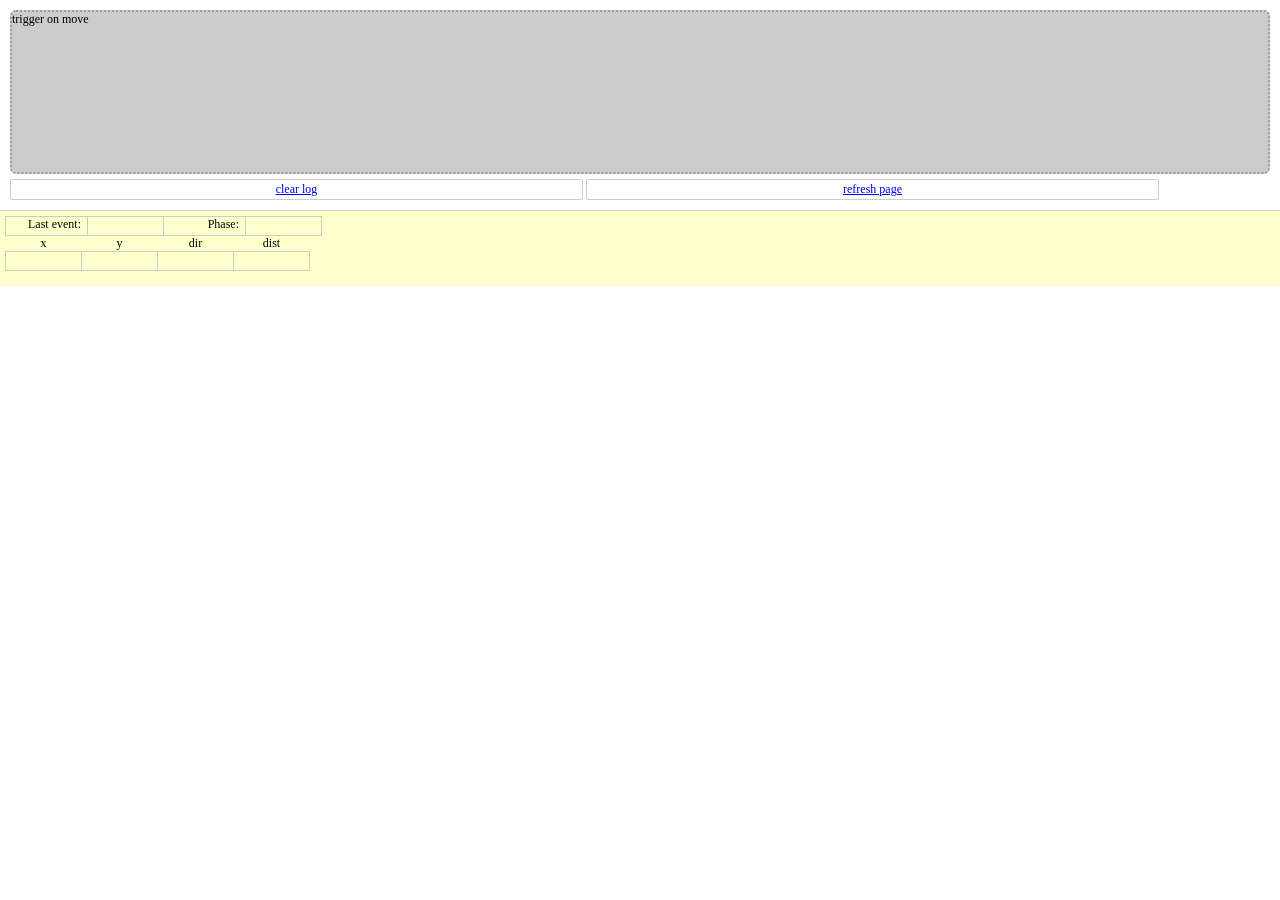
==== demo.html @ 42641f73 "first commit" ====
<!DOCTYPE html>
<!-- Conditional comment for mobile ie7 http://blogs.msdn.com/b/iemobile/ -->
<!--[if IEMobile 7 ]>		<html class="no-js iem7"> <![endif]-->
<!--[if (gt IEMobile 7)|!(IEMobile)]><!--> <html class="no-js"> <!--<![endif]-->
	<head>
		<meta charset="utf-8">
		
		<title>TouchEvents</title>
		
		<meta name="viewport" content="width=device-width, initial-scale=1.0, user-scalable=no">
		
		<link rel="stylesheet" href="css/reset.min.css">
		<link rel="stylesheet" href="css/touchtest.css">
		
		<script src="js/modernizr.custom.js"></script>
		<script src="js/jquery.min.js"></script>
	</head>
	
	<body>
		
		<div class="test swipe">
			<div id="toucharea">trigger on move</div>
			<a class="action" href="#" id="clear">clear log</a>
			<a class="action" href="touchEvents.html" id="refresh">refresh page</a>
		</div>
		
		<div class="feedback" id="varlog">
			<table>
				<tr>
					<td class="th">Last event:</td>
					<td id="lasteventlog"></td>
					<td class="th">Phase:</td>
					<td id="phaselog"></td>
				</tr>
			</table>
			
			<table id="touchlog">
				<tr>
					<th>x</th>
					<th>y</th>
					<th>dir</th>
					<th>dist</th>
				</tr>
				<tr>
					<td id="t0-x"></td>
					<td id="t0-y"></td>
					<td id="t0-dir"></td>
					<td id="t0-dist"></td>
				</tr>
			</table>
		</div>
		<div class="feedback" id="log"></div>
		
		<script src="js/jquery.simpleTouch.js"></script>
		<script src="js/initTouch.js"></script>
	</body>
</html>
---- css/touchtest.css ----
* {
	/* disable iPhone popupjes voor select, open etc */
	-webkit-touch-callout: none;
	/*Disable selection/Copy of UIWebView*/
	-webkit-user-select: none;
}

body {
	font-family: 'trebuchet ms';
	font-size: 12px;
}

.test {
	border-bottom: 1px solid #ccc;
	padding: 10px;
}

#toucharea {
	margin: 0 auto 0;
	height: 160px;
	background: #ccc;
	border: 2px dotted #999;
	-moz-border-radius: 6px;
	-webkit-border-radius: 6px;
	border-radius: 6px;
}
td {
	width: 75px;
	height: 1.5em;
	border: 1px solid #ccc;
}
.th {
	padding-right: 0.5em;
	text-align: right;
}
.feedback {
	padding: 5px;
	background: #ffc;
}

.action {
	display: inline-block;
	margin-top: 5px;
	border: 1px solid #ccc;
	padding: 2px;
	width: 45%;
	border-radius: 2px;
	text-align: center;
}
#clear:hover {
	text-decoration: none;
}
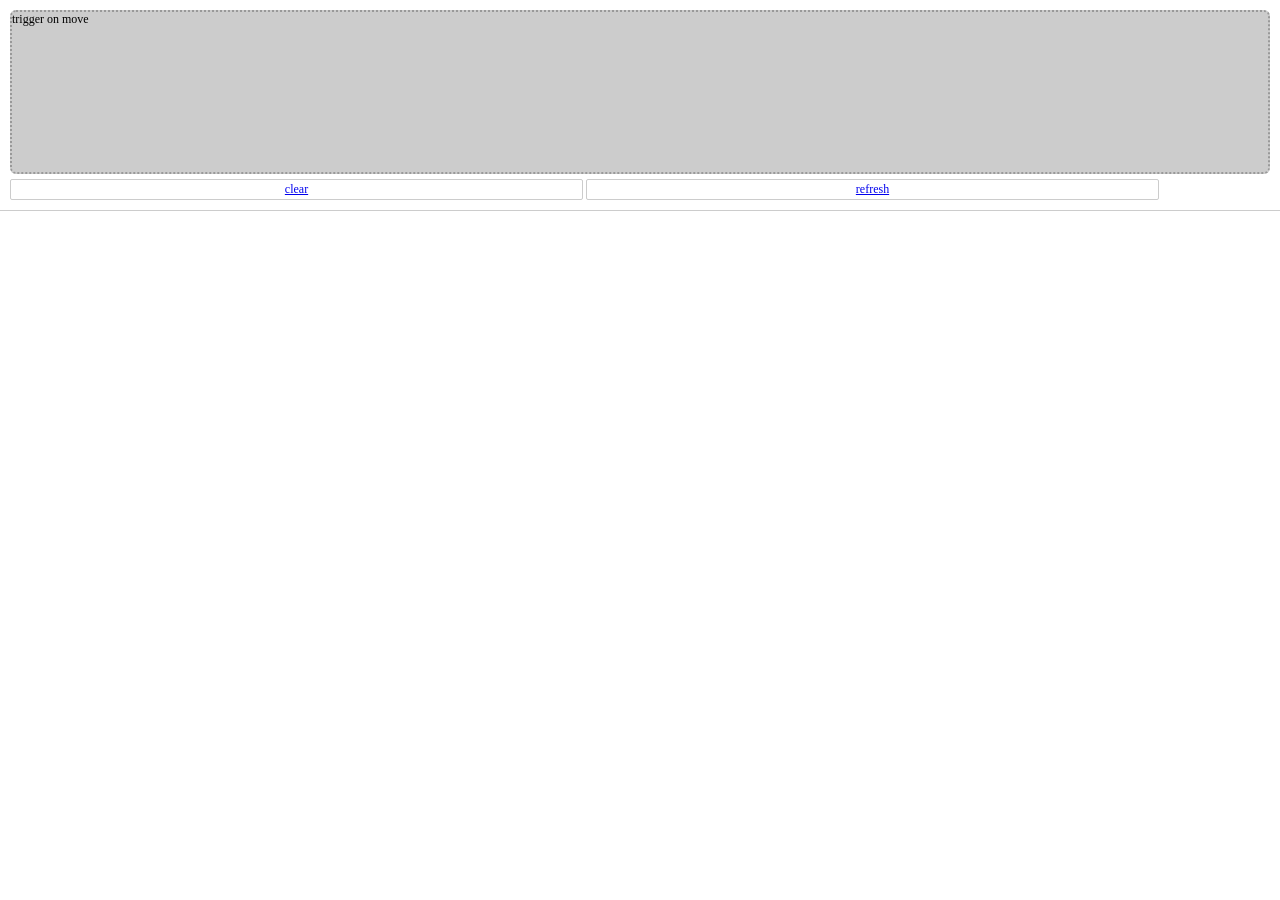
==== commit d7030afa: "added move event; code cleanup added a move event; added fs prefix for file-scope "globals", replace" ====
--- a/demo.html
+++ b/demo.html
@@ -5,7 +5,7 @@
 	<head>
 		<meta charset="utf-8">
 		
-		<title>TouchEvents</title>
+		<title>SimpleTouch plugin demo</title>
 		
 		<meta name="viewport" content="width=device-width, initial-scale=1.0, user-scalable=no">
 		
@@ -13,46 +13,20 @@
 		<link rel="stylesheet" href="css/touchtest.css">
 		
 		<script src="js/modernizr.custom.js"></script>
-		<script src="js/jquery.min.js"></script>
 	</head>
 	
 	<body>
 		
 		<div class="test swipe">
 			<div id="toucharea">trigger on move</div>
-			<a class="action" href="#" id="clear">clear log</a>
-			<a class="action" href="touchEvents.html" id="refresh">refresh page</a>
+			<a class="action" href="#" id="clear">clear</a>
+			<a class="action" href="touchEvents.html" id="refresh">refresh</a>
 		</div>
 		
-		<div class="feedback" id="varlog">
-			<table>
-				<tr>
-					<td class="th">Last event:</td>
-					<td id="lasteventlog"></td>
-					<td class="th">Phase:</td>
-					<td id="phaselog"></td>
-				</tr>
-			</table>
-			
-			<table id="touchlog">
-				<tr>
-					<th>x</th>
-					<th>y</th>
-					<th>dir</th>
-					<th>dist</th>
-				</tr>
-				<tr>
-					<td id="t0-x"></td>
-					<td id="t0-y"></td>
-					<td id="t0-dir"></td>
-					<td id="t0-dist"></td>
-				</tr>
-			</table>
-		</div>
-		<div class="feedback" id="log"></div>
 		
+		<script src="http://ajax.googleapis.com/ajax/libs/jquery/2.1.0/jquery.min.js"></script>
 		<script src="js/jquery.simpleTouch.js"></script>
-		<script src="js/initTouch.js"></script>
+		<script src="js/jquery.simpleTouch-init.js"></script>
 	</body>
 </html>
 
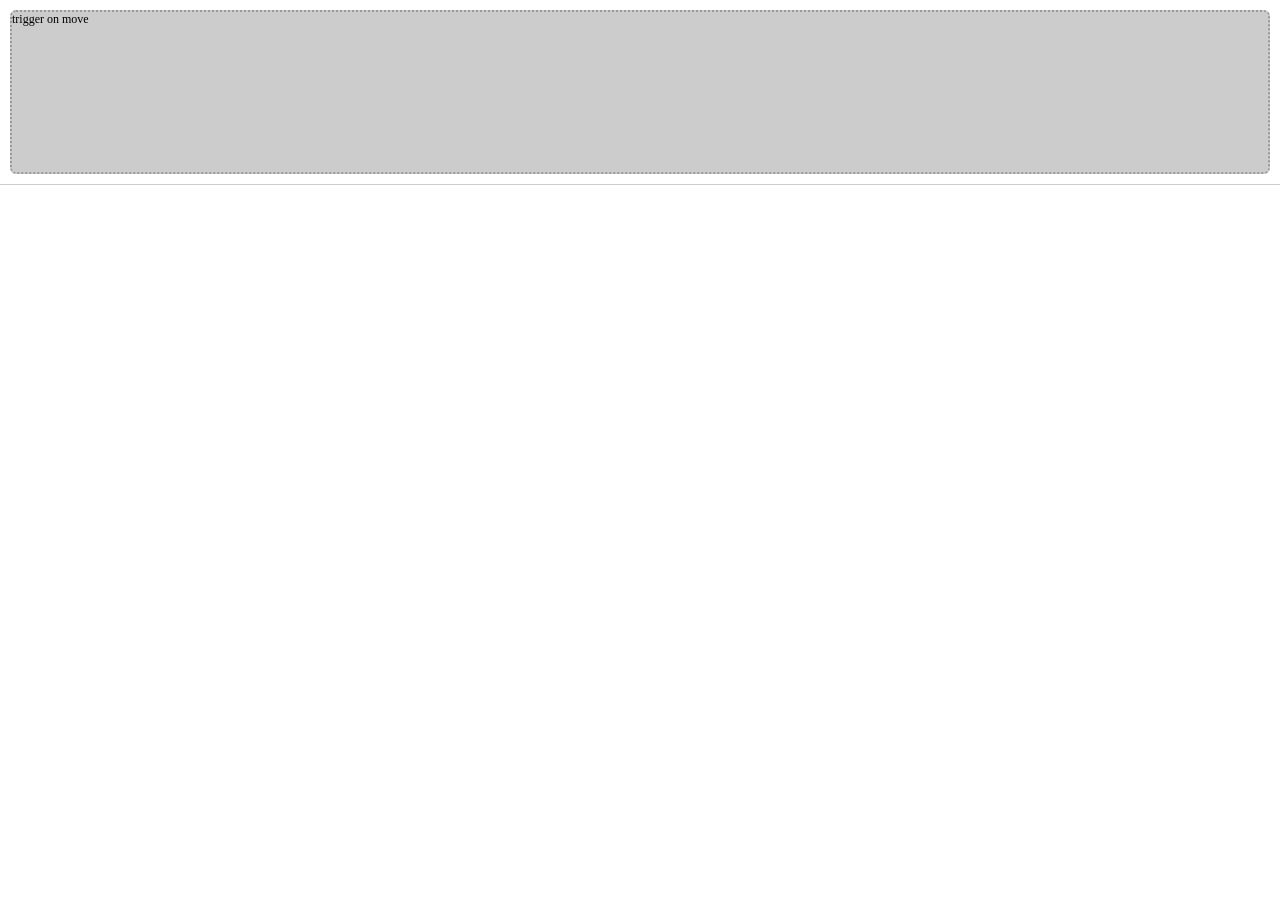
==== commit ef969e54: "added speed property, added comments" ====
--- a/demo.html
+++ b/demo.html
@@ -19,8 +19,6 @@
 		
 		<div class="test swipe">
 			<div id="toucharea">trigger on move</div>
-			<a class="action" href="#" id="clear">clear</a>
-			<a class="action" href="touchEvents.html" id="refresh">refresh</a>
 		</div>
 		
 		
